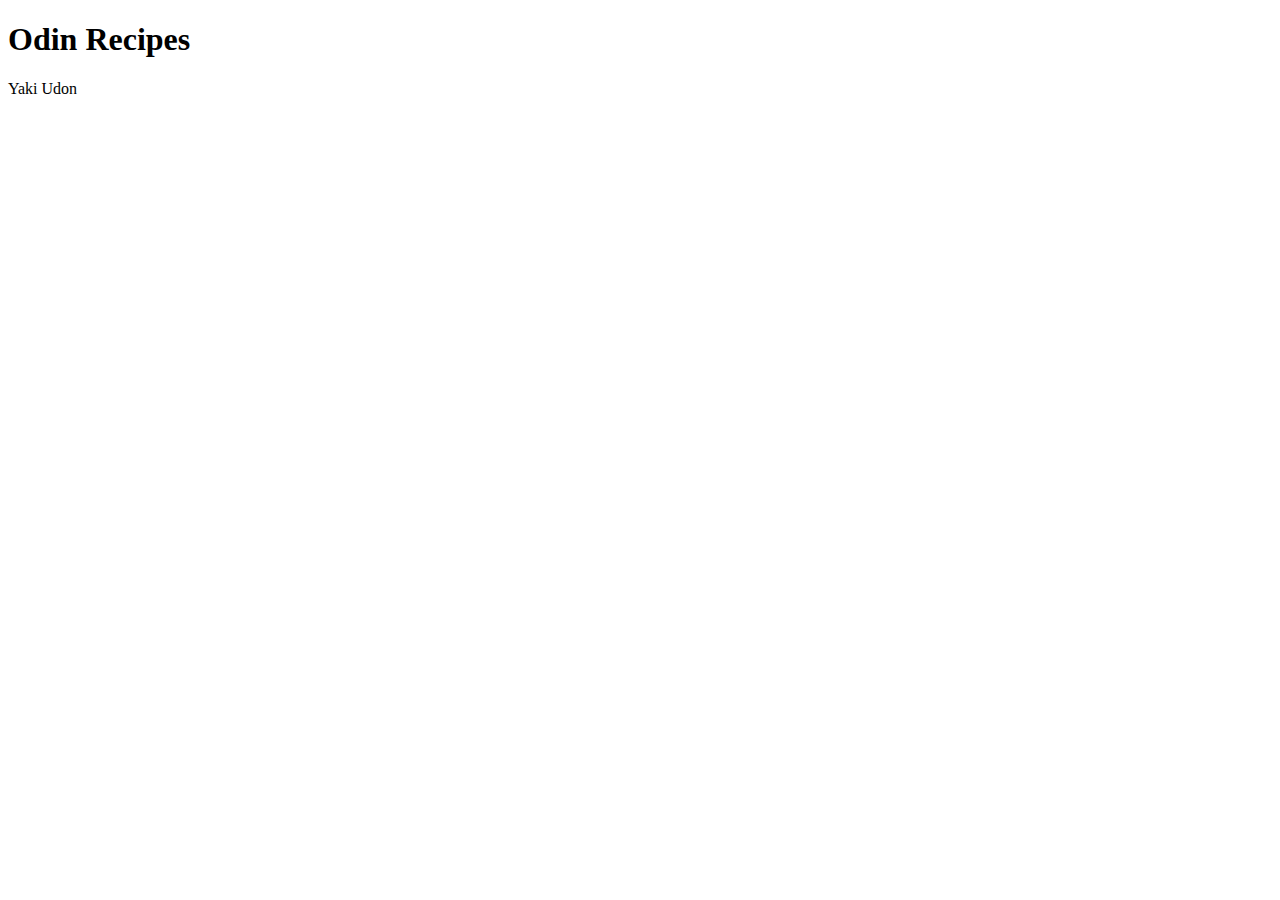
==== index.html @ eb9c21b0 "Basic Index and Yaki Udon page addition" ====
<!DOCTYPE html>
<html lang="en">
    <head>
        <meta charset="utf-8">
        <title>Odin Recipes Index</title>
    </head>

    <body>
        <h1>Odin Recipes</h1>
        <a ref="recipes/yakiudon.html">Yaki Udon</a>
    </body>
</html>
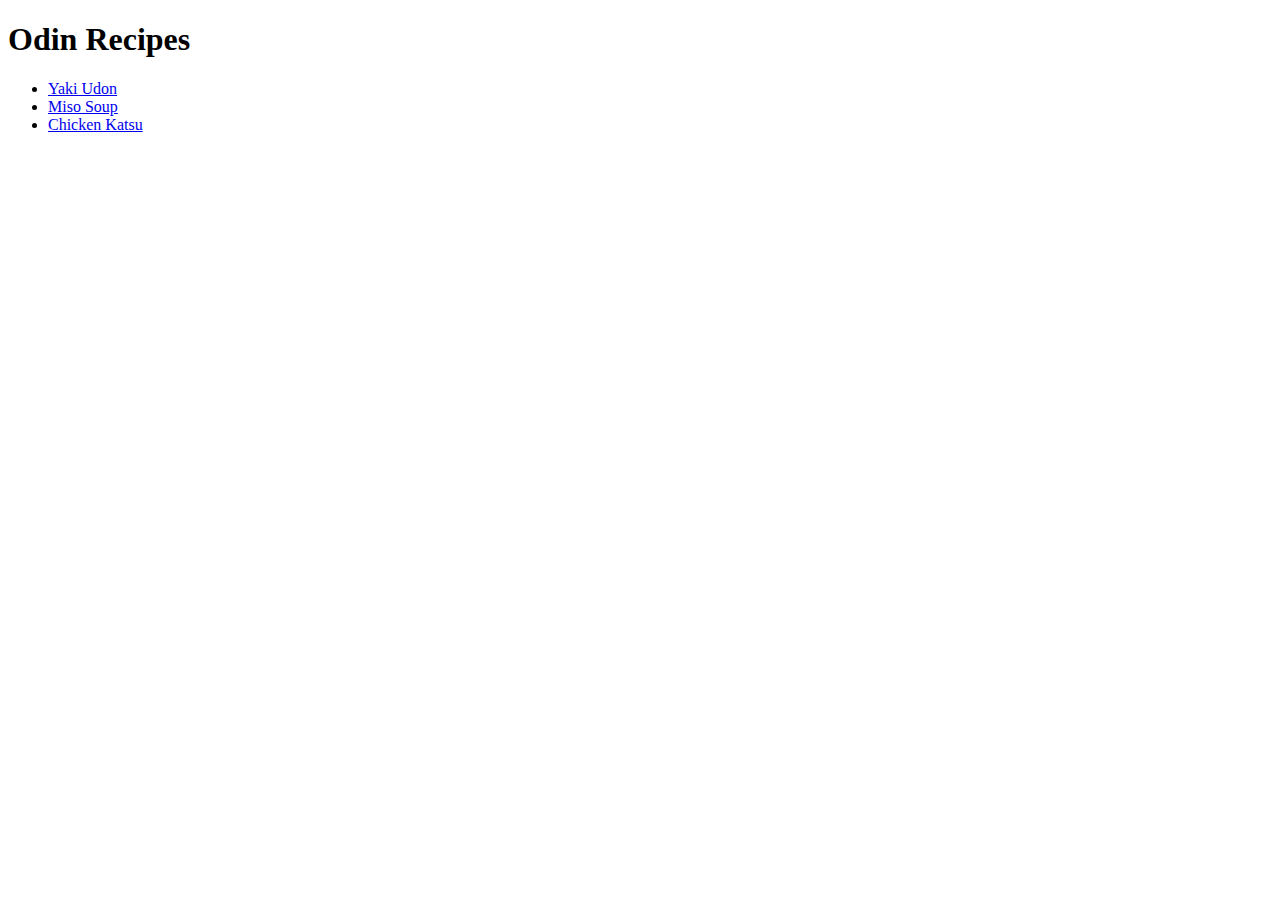
==== commit 0e53c805: "Miso Soup and Chicken Katsu pages added." ====
--- a/index.html
+++ b/index.html
@@ -7,6 +7,10 @@
 
     <body>
         <h1>Odin Recipes</h1>
-        <a ref="recipes/yakiudon.html">Yaki Udon</a>
+        <ul>
+          <li><a href="recipes/yakiudon.html">Yaki Udon</a></li>
+          <li><a href="recipes/misosoup.html">Miso Soup</a></li>
+          <li><a href="recipes/chikenkatsu.html">Chicken Katsu</a></li>
+        </ul>
     </body>
 </html>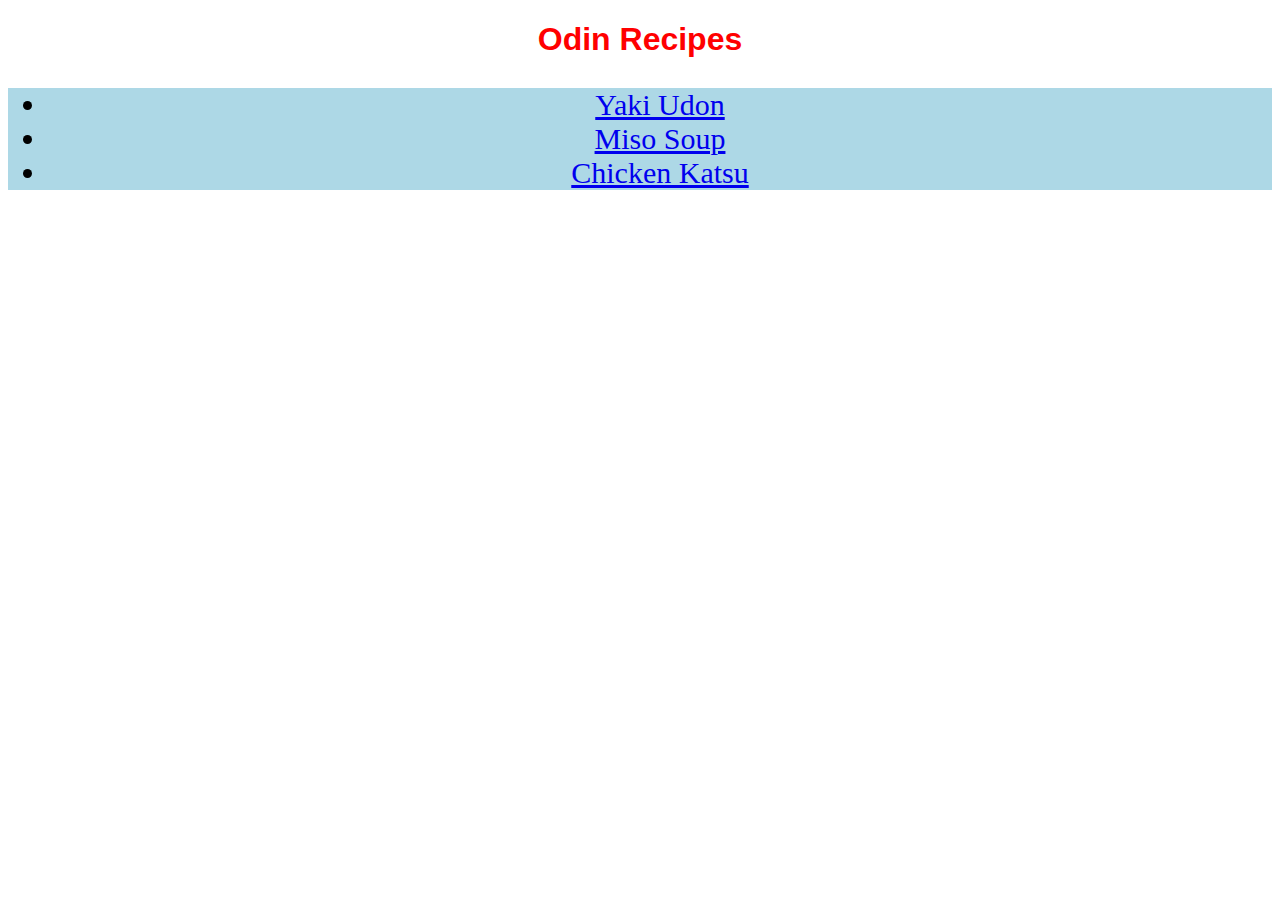
==== commit aee8ca3f: "Adition of basic CSS styling." ====
--- a/index.html
+++ b/index.html
@@ -3,11 +3,12 @@
     <head>
         <meta charset="utf-8">
         <title>Odin Recipes Index</title>
+        <link rel="stylesheet" href="styles.css">
     </head>
 
     <body>
         <h1>Odin Recipes</h1>
-        <ul>
+        <ul class="sitelinks">
           <li><a href="recipes/yakiudon.html">Yaki Udon</a></li>
           <li><a href="recipes/misosoup.html">Miso Soup</a></li>
           <li><a href="recipes/chikenkatsu.html">Chicken Katsu</a></li>
--- a/styles.css
+++ b/styles.css
@@ -0,0 +1,26 @@
+h1{
+    text-align: center;
+    color: red;
+    font-family: Arial, Helvetica, sans-serif;
+    font-weight: bold;
+}
+
+img{
+    width: 400px;
+    height:auto;
+    text-align: center;
+}
+
+.food-image{
+    text-align: center;
+}
+
+.ingredients-list{
+    background-color: lightgreen;
+}
+
+.sitelinks{
+    text-align: center;
+    font-size: 30px;
+    background-color: lightblue;
+}